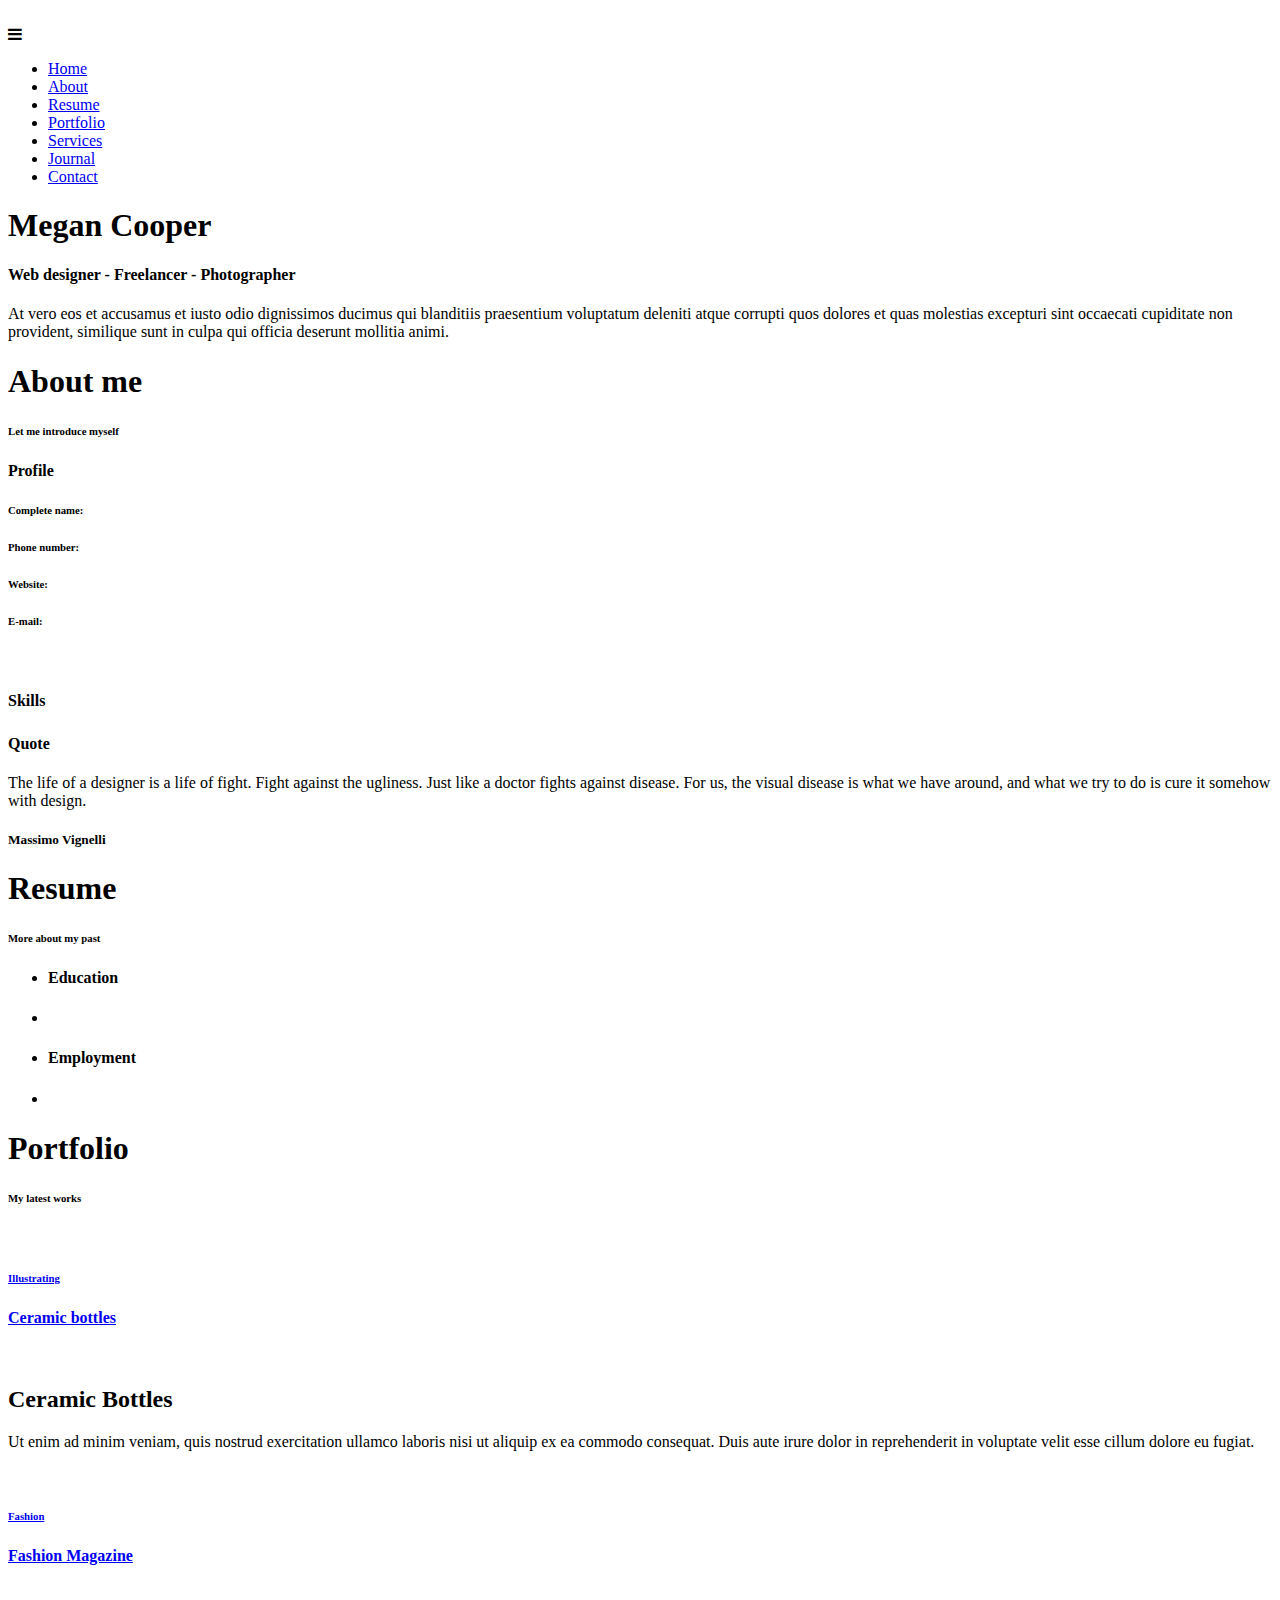
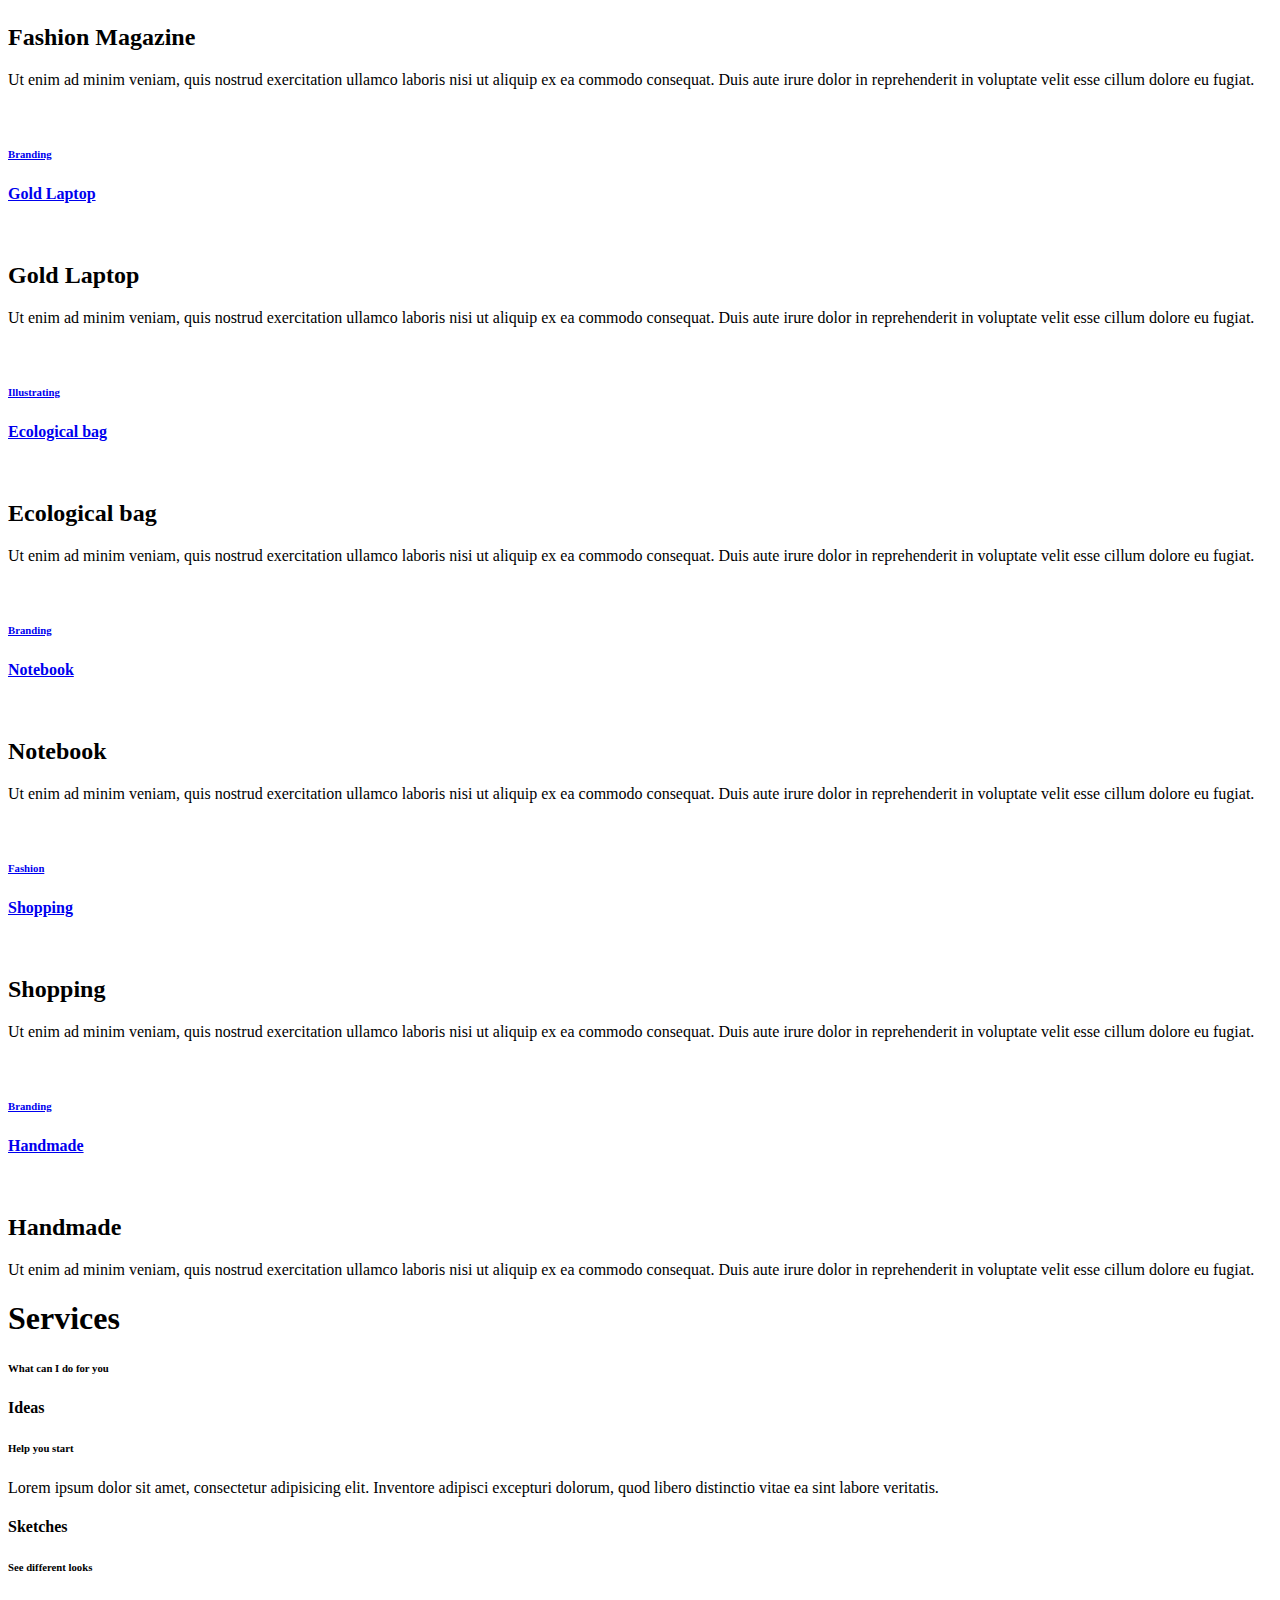
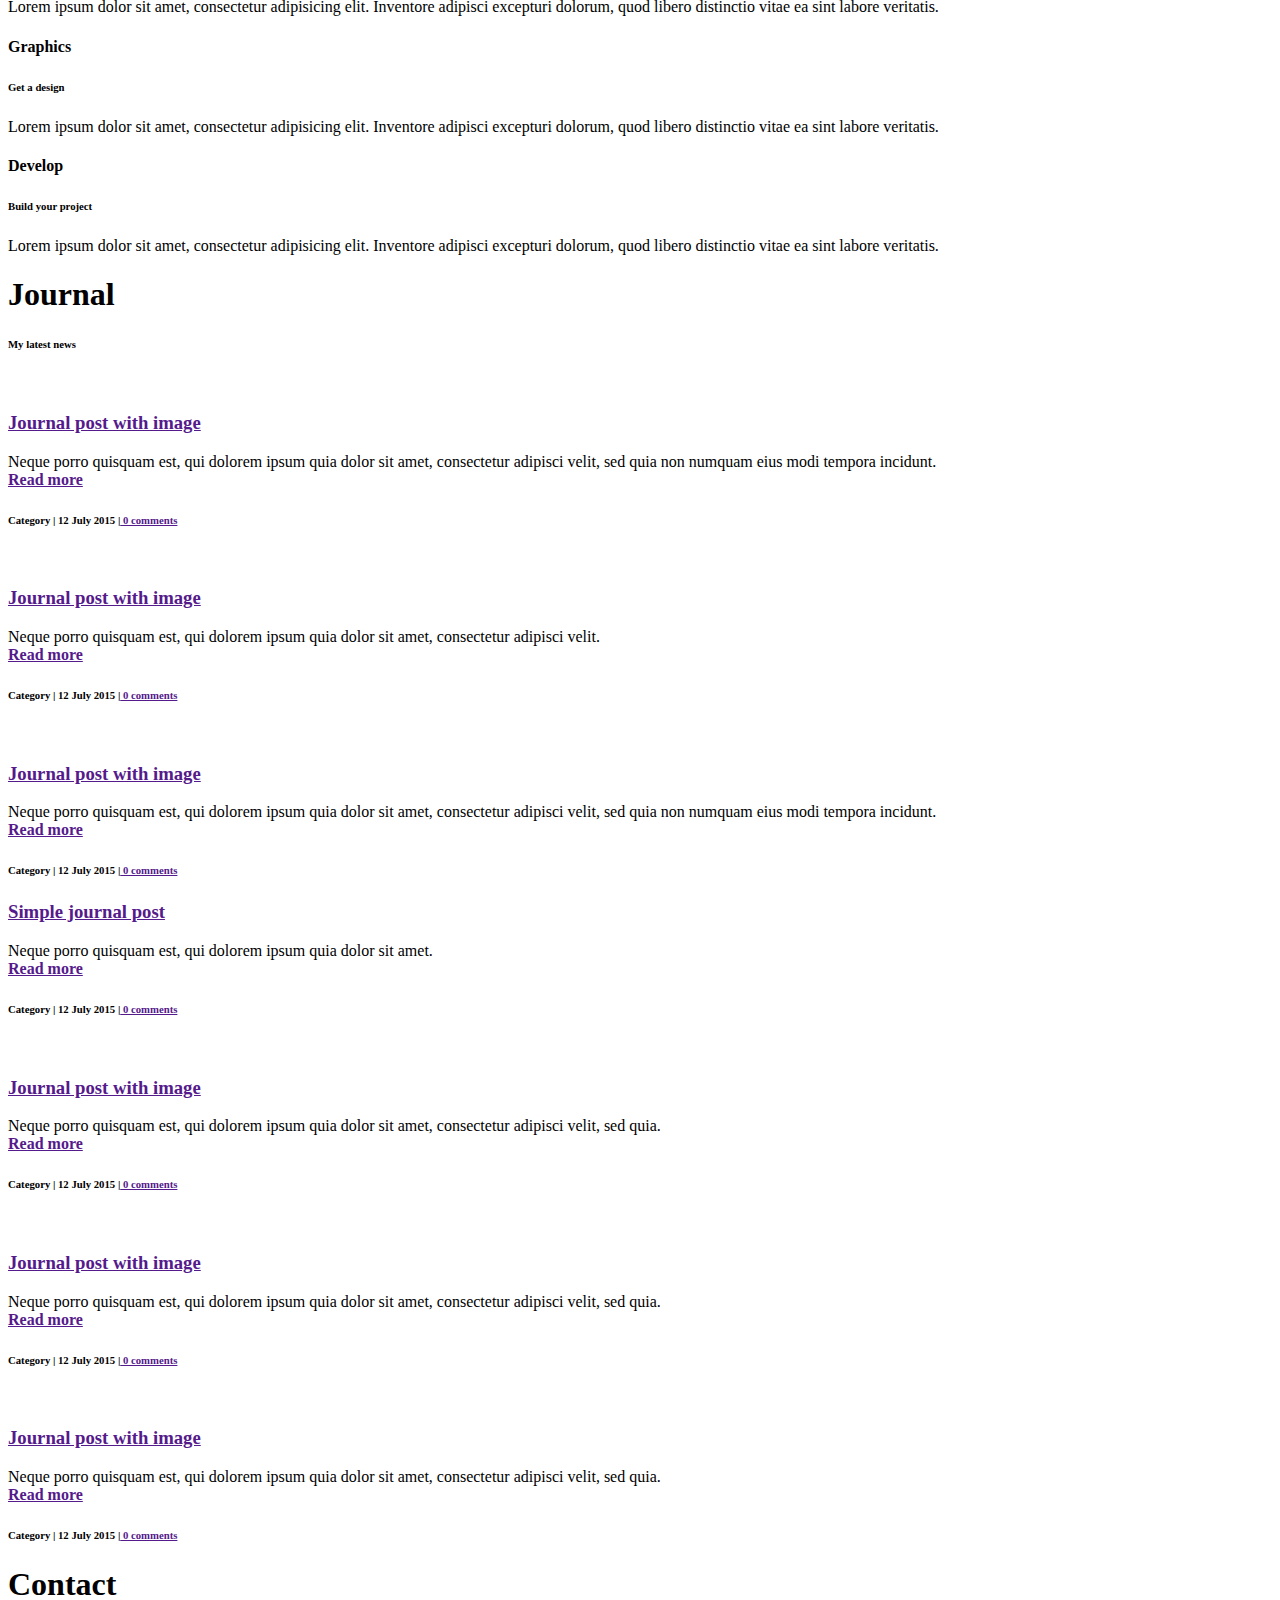
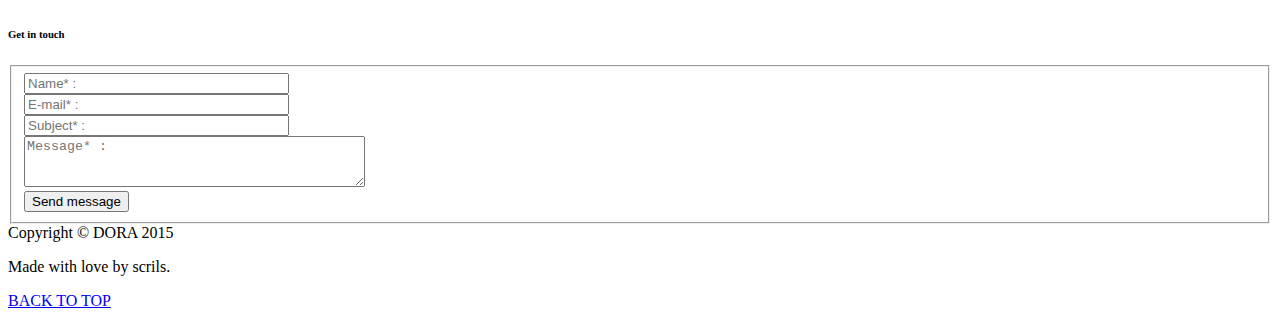
==== demo/src/main/resources/templates/index.html @ 1905d71b "Initial Commit" ====
<!DOCTYPE html>
<html lang="en">
  <head>
    <meta charset="utf-8">

    <!-- Mobile Specific Metas
    –––––––––––––––––––––––––––––––––––––––––––––––––– -->
    <meta name="viewport" content="width=device-width, initial-scale=1">
    <meta name="description" content="">
    <meta name="author" content="">
    <!-- Page title
    –––––––––––––––––––––––––––––––––––––––––––––––––– -->
	  <title>Dora Onepage Personal Portfolio Template</title>

    <link href='http://fonts.googleapis.com/css?family=Montserrat:400,700' rel='stylesheet' type='text/css'>
    <link href='http://fonts.googleapis.com/css?family=Roboto+Slab:400,100,300,700' rel='stylesheet' type='text/css'>
    <link href='http://fonts.googleapis.com/css?family=Tangerine:400,700' rel='stylesheet' type='text/css'>

    <!-- CSS
    –––––––––––––––––––––––––––––––––––––––––––––––––– -->
    <link rel="stylesheet" href="assets/css/bootstrap.css">
    <link rel="stylesheet" href="assets/css/style.css">
    <link rel="stylesheet" href="assets/css/animate.css">
    <link rel="stylesheet" href="assets/css/magnific-popup.css">
    <!-- Icons
    –––––––––––––––––––––––––––––––––––––––––––––––––– -->
    <link rel="stylesheet" href="assets/icons/Linea/styles.css" />
    <link rel="stylesheet" href="assets/icons/Elegant/style.css" />
    
    <link href="http://maxcdn.bootstrapcdn.com/font-awesome/4.2.0/css/font-awesome.min.css" rel="stylesheet">

    <script src="assets/js/modernizr.js"></script> <!-- Modernizr -->
  </head>

<!-- Body Start
    –––––––––––––––––––––––––––––––––––––––––––––––––– -->
<body>
<!-- Loader
    –––––––––––––––––––––––––––––––––––––––––––––––––– -->
  <div id="loader">
    <div id="loaderInner"></div>
  </div>

<!-- Header Bar
    –––––––––––––––––––––––––––––––––––––––––––––––––– -->
    <header id="headerBar">

        <div class="container">

          <!--Header logo on the left side-->

          <div class="col-md-4 col-sm-2 col-xs-4 headerLeft">
          <a href="index.html">
          <img src="assets/images/site-logo.png" alt="">
          </a>
          </div>

          <!--Header right side with left-aligned menu-->

          <div class="col-md-8 col-sm-10 col-xs-8 headerRight">
            <div class="header-right">

              <!--Navigation-->
              <nav class="navigation">

                <div class="navbar-header">
                  <span class="navbar-toggle" data-toggle="collapse" data-target="#bs-example-navbar-collapse-1">
                    <i class="fa fa-bars"></i>
                  </span>
                </div>

                <div class="collapse navbar-collapse" id="bs-example-navbar-collapse-1">

                    <ul class="navbar navbar-right">
                      <li><a href="#sectionIntro" class="easing">Home</a></li>
                      <li><a href="#sectionAbout" class="easing">About</a></li>
                      <li><a href="#sectionResume" class="easing">Resume</a></li>
                      <li><a href="#sectionPortfolio" class="easing">Portfolio</a></li>
                      <li><a href="#sectionServices" class="easing">Services</a></li>
                      <li><a href="#sectionBlog" class="easing">Journal</a></li>
                      <li><a href="#sectionContact" class="easing">Contact</a></li>
                    </ul>

                </div>

              </nav>
              <!--END Navigation-->

            </div>
          </div>
           <!--END Header right side-->


        </div>
        <!--END container-->
      </header>
      <!--END Header bar-->



<!-- section Intro
    –––––––––––––––––––––––––––––––––––––––––––––––––– -->
	
      <section id="sectionIntro" class="parallax">
        <div class="col-md-12 col-sm-12 col-xs-12">
          <div class="container">

            <div class="textIntro col-md-6">
              <div class="hi">
              <h1>Megan Cooper</h1>
              <h4>Web designer - Freelancer - Photographer</h4>
              <p>
              At vero eos et accusamus et iusto odio dignissimos ducimus qui blanditiis praesentium voluptatum deleniti atque corrupti quos dolores et quas molestias excepturi sint occaecati cupiditate non provident, similique sunt in culpa qui officia deserunt mollitia animi.
              </p>
              </div>
            </div>

          </div>
        </div>
      </section> 

<!-- section About
    –––––––––––––––––––––––––––––––––––––––––––––––––– -->
		  
      <section id="sectionAbout">
        
          <div class="sectionTitle">
              <h1>About me</h1> 
              <h6>Let me introduce myself</h6>  
          </div>

          <div class="about">      
          <div class="container">

            <div class="col-md-12 col-sm-12 col-xs-12 story">
            <div class="profileText">

            <div class="col-md-4 col-sm-4 col-xs-12">
            <div class="storyText">
            <h4>Profile</h4>
            <h6>Complete name:</h6>
            <p><span th:text = "${profile.full_name}"/></p>
            <h6>Phone number:</h6>
            <p><span th:text = "${profile.phone_number}"/></p>
            <h6>Website:</h6>
            <p><span th:text = "${profile.website}"/></p>
            <h6>E-mail:</h6>
            <p><span th:text = "${profile.email}"/></p>
            </div>
            </div>

            <div class="col-md-4 col-sm-3 col-xs-12">
            <img src="assets/images/person.png" alt="">
            </div>
            </div>

            <div class="col-md-4 col-sm-5 col-xs-12">
            <div class="storyText">
            <h4>Skills</h4>
            <h6><span th:text = "${skill[0].skill_name}"/></h6>
            <div class="progress">
            <div class="progress-bar" role="progressbar" aria-valuenow="80" aria-valuemin="0" aria-valuemax="100" style="width: 80%;">
            <span th:text = "${skill[0].skill_value}"/>
            </div>
            </div>

            <h6><span th:text = "${skill[1].skill_name}"/></h6>
            <div class="progress">
            <div class="progress-bar" role="progressbar" aria-valuenow="70" aria-valuemin="0" aria-valuemax="100" style="width: 70%;">
            <span th:text = "${skill[1].skill_value}"/>
            </div>
            </div>

            <h6><span th:text = "${skill[2].skill_name}"/></h6>
            <div class="progress">
            <div class="progress-bar" role="progressbar" aria-valuenow="85" aria-valuemin="0" aria-valuemax="100" style="width: 85%;">
            <span th:text = "${skill[2].skill_value}"/>
            </div>
            </div>

            <h6><span th:text = "${skill[3].skill_name}"/></h6>
            <div class="progress">
            <div class="progress-bar" role="progressbar" aria-valuenow="65" aria-valuemin="0" aria-valuemax="100" style="width: 65%;">
            <span th:text = "${skill[3].skill_value}"/>
            </div>
            </div>

            </div>
            </div>

            </div>
            </div>

            <div class="container">
            <div class="col-md-12 col-sm-12 col-xs-12 quote">
            <h4>Quote</h4>
            <p>The life of a designer is a life of fight. Fight against the ugliness. 
            Just like a doctor fights against disease. For us, the visual disease is what we have around, 
            and what we try to do is cure it somehow with design.</p>
            <h5>Massimo Vignelli</h5>
            </div>
            </div>


         
          </div>
    
        
      </section>

      


		
<!-- section Resume
    –––––––––––––––––––––––––––––––––––––––––––––––––– -->
		
    <section id="sectionResume">
        
      <!-- section TITLE -->
      <div class="sectionTitle">
            <h1>Resume</h1>
            <h6 class="whiteTitle">More about my past</h6>
      </div>

         <div class="container">        
            <div class="row resumeRow">

                <div class="col-md-6 resumeEd">

                    <ul class="resumeList">
                        <li class="resTitle"><h4>Education</h4></li>
                        <div th:each="itemResume : ${resume}">
                        <div th:if ="${itemResume.tipe == 'Education'}">
                        <li>
                            <div class="resumeIcon">
                                <div class="icon icon-basic-book"></div>
                            </div>
                            <div class="resumeContent">
                                <h5 th:text="${itemResume.judul}"></h5>
                                <span th:text="${itemResume.tahun}"></span>
                                <p class="plineheight"  th:text="${itemResume.keterangan}" >
                                
                               </p>
                            </div>
                           </li>
                     </div>
                    </ul>

                </div>


                <div class="col-md-6 resumeEmp">

                    <ul class="resumeList">
                        <li class="resTitle"><h4>Employment</h4></li>
                        <div th:each="itemResume : ${resume}">
                        <div th:if ="${itemResume.tipe == 'Employment'}">
                        
                        <li>
                            <div class="resumeIcon">
                                <div class="icon icon-basic-case"></div>
                            </div>
                            <div class="resumeContent">
                                <h5 th:text="${itemResume.judul}"></h5>
                                <span th:text="${itemResume.tahun}"></span>
                                <p class="plineheight" th:text="${itemResume.keterangan}">
                                </p>
                        </li>
                    </ul>

                </div>



            </div>
           

        </div>
    </section>

		
<!-- section Portfolio
    –––––––––––––––––––––––––––––––––––––––––––––––––– -->
        <section id="sectionPortfolio">
           
          <div class="sectionTitle">
            <h1>Portfolio</h1>
            <h6>My latest works</h6>
          </div>        

        <!--GRID ITEMS-->

     <!--GRID START-->

    <div class="container">
    <div id="masonry-grid" class="mGrid">

        <div class="gutter-sizer"></div>

            
            <div class="grid-item item-five item-padding">

              <a class="image-modal" href="#image-modal1">

                <img src="assets/images/1.jpg" alt="">

                  <div class="itemHover">
                    <h6>Illustrating</h6>
                    <h4>Ceramic bottles</h4>
                  </div>

              </a>

              <div id="image-modal1" class="mfp-hide modal-box">
                  <img src="assets/images/1.jpg" alt="">
                  <div class="modal-box-content">
                    <h2>Ceramic Bottles</h2>
                    <p>Ut enim ad minim veniam, quis nostrud exercitation ullamco laboris nisi ut aliquip ex ea commodo consequat. Duis aute irure dolor in reprehenderit in voluptate velit esse cillum dolore eu fugiat. </p>
                  </div>
              </div>         

            </div>


          <div class="grid-item item-five item-padding">

              <a class="image-modal" href="#image-modal2">

                <img src="assets/images/4.jpg" alt="">

                  <div class="itemHover">
                    <h6>Fashion</h6>
                    <h4>Fashion Magazine</h4>
                  </div>

              </a>

              <div id="image-modal2" class="mfp-hide modal-box">
                  <img src="assets/images/4.jpg" alt="">
                  <div class="modal-box-content">
                    <h2>Fashion Magazine</h2>
                    <p>Ut enim ad minim veniam, quis nostrud exercitation ullamco laboris nisi ut aliquip ex ea commodo consequat. Duis aute irure dolor in reprehenderit in voluptate velit esse cillum dolore eu fugiat. </p>
                  </div>
              </div>         

            </div>

            <div class="grid-item item-five">

              <a class="image-modal" href="#image-modal3">

                <img src="assets/images/3.jpg" alt="">

                  <div class="itemHover">
                    <h6>Branding</h6>
                    <h4>Gold Laptop</h4>
                  </div>

              </a>

              <div id="image-modal3" class="mfp-hide modal-box">
                  <img src="assets/images/3.jpg" alt="">
                  <div class="modal-box-content">
                    <h2>Gold Laptop</h2>
                    <p>Ut enim ad minim veniam, quis nostrud exercitation ullamco laboris nisi ut aliquip ex ea commodo consequat. Duis aute irure dolor in reprehenderit in voluptate velit esse cillum dolore eu fugiat. </p>
                  </div>
              </div>         

            </div>

            <div class="grid-item item-five  item-padding-top">

              <a class="image-modal" href="#image-modal4">

                <img src="assets/images/5.jpg" alt="">

                  <div class="itemHover">
                    <h6>Illustrating</h6>
                    <h4>Ecological bag</h4>
                  </div>

              </a>

              <div id="image-modal4" class="mfp-hide modal-box">
                  <img src="assets/images/5.jpg" alt="">
                  <div class="modal-box-content">
                    <h2>Ecological bag</h2>
                    <p>Ut enim ad minim veniam, quis nostrud exercitation ullamco laboris nisi ut aliquip ex ea commodo consequat. Duis aute irure dolor in reprehenderit in voluptate velit esse cillum dolore eu fugiat. </p>
                  </div>
              </div>         

            </div>

            <div class="grid-item item-five item-padding">

              <a class="image-modal" href="#image-modal5">

                <img src="assets/images/8.jpg" alt="">

                  <div class="itemHover">
                    <h6>Branding</h6>
                    <h4>Notebook</h4>
                  </div>

              </a>

              <div id="image-modal5" class="mfp-hide modal-box">
                  <img src="assets/images/8.jpg" alt="">
                  <div class="modal-box-content">
                    <h2>Notebook</h2>
                    <p>Ut enim ad minim veniam, quis nostrud exercitation ullamco laboris nisi ut aliquip ex ea commodo consequat. Duis aute irure dolor in reprehenderit in voluptate velit esse cillum dolore eu fugiat. </p>
                  </div>
              </div>         

            </div>

            <div class="grid-item item-five item-padding">

              <a class="image-modal" href="#image-modal6">

                <img src="assets/images/2.jpg" alt="">

                  <div class="itemHover">
                    <h6>Fashion</h6>
                    <h4>Shopping</h4>
                  </div>

              </a>

              <div id="image-modal6" class="mfp-hide modal-box">
                  <img src="assets/images/2.jpg" alt="">
                  <div class="modal-box-content">
                    <h2>Shopping</h2>
                    <p>Ut enim ad minim veniam, quis nostrud exercitation ullamco laboris nisi ut aliquip ex ea commodo consequat. Duis aute irure dolor in reprehenderit in voluptate velit esse cillum dolore eu fugiat. </p>
                  </div>
              </div>         

            </div>

            <div class="grid-item item-five item-padding">

              <a class="image-modal" href="#image-modal7">

                <img src="assets/images/7.jpg" alt="">

                  <div class="itemHover">
                    <h6>Branding</h6>
                    <h4>Handmade</h4>
                  </div>

              </a>

              <div id="image-modal7" class="mfp-hide modal-box">
                  <img src="assets/images/7.jpg" alt="">
                  <div class="modal-box-content">
                    <h2>Handmade</h2>
                    <p>Ut enim ad minim veniam, quis nostrud exercitation ullamco laboris nisi ut aliquip ex ea commodo consequat. Duis aute irure dolor in reprehenderit in voluptate velit esse cillum dolore eu fugiat. </p>
                  </div>
              </div>         

            </div>


    </div>
    </div>

   
    </section> 


<!-- section Services
    –––––––––––––––––––––––––––––––––––––––––––––––––– -->


        <section id="sectionServices">
          <div class="sectionTitle">
            <h1>Services</h1>
            <h6>What can I do for you</h6>
          </div>       

          
          <div class="container">
             <div class="row servicesRow">

                <div class="col-md-6 col-sm-6 col-xs-12">
                    <div class="servicesBox">
                        <div class="servicesIcon">
                            <div class="icon icon-basic-lightbulb"></div>
                        </div>
                        <div class="servicesContent">
                        <h4>Ideas</h4>
                        <h6>Help you start</h6>
                        <p class="plineheight">
                        Lorem ipsum dolor sit amet, consectetur adipisicing elit. Inventore adipisci excepturi dolorum, quod libero distinctio vitae ea sint labore veritatis.</p>
                        </div>
                    </div>
                </div>

                <div class="col-md-6 col-sm-6 col-xs-12">
                    <div class="servicesBox">
                        <div class="servicesIcon">
                            <div class="icon icon-basic-notebook-pencil"></div>
                        </div>
                        <div class="servicesContent">
                        <h4>Sketches</h4>
                        <h6>See different looks</h6>
                        <p class="plineheight">
                        Lorem ipsum dolor sit amet, consectetur adipisicing elit. Inventore adipisci excepturi dolorum, quod libero distinctio vitae ea sint labore veritatis.</p>
                        </div>
                    </div>
                </div>

            </div>

            <div class="row servicesRow">

                <div class="col-md-6 col-sm-6 col-xs-12">
                    <div class="servicesBox">
                        <div class="servicesIcon">
                            <div class="icon icon-basic-webpage-img-txt"></div>
                        </div>
                        <div class="servicesContent">
                        <h4>Graphics</h4>
                        <h6>Get a design</h6>
                        <p class="plineheight">
                        Lorem ipsum dolor sit amet, consectetur adipisicing elit. Inventore adipisci excepturi dolorum, quod libero distinctio vitae ea sint labore veritatis.</p>
                        </div>
                    </div>
                </div>

                <div class="col-md-6 col-sm-6 col-xs-12">
                    <div class="servicesBox">
                        <div class="servicesIcon">
                            <div class="icon icon-basic-keyboard"></div>
                        </div>
                        <div class="servicesContent">
                        <h4>Develop</h4>
                        <h6>Build your project</h6>
                        <p class="plineheight">
                        Lorem ipsum dolor sit amet, consectetur adipisicing elit. Inventore adipisci excepturi dolorum, quod libero distinctio vitae ea sint labore veritatis.</p>
                        </div>
                    </div>
                </div>

            </div>

            

          </div>

        </section>



<!-- section Blog
    –––––––––––––––––––––––––––––––––––––––––––––––––– -->

        <section id="sectionBlog">
          <div class="sectionTitle">
            <h1>Journal</h1>
            <h6 class="whiteTitle">My latest news</h6>
          </div>

      <div class="container">

       <div id="blog-grid" class="bGrid">

        <div class="gutter-sizer"></div>
        
            <div class="blog-item item-four item-margin">
            <img src="assets/images/blog1.jpg" alt="">
            <a href=""><h3>Journal post with image</h3></a>
            <p>
            Neque porro quisquam est, qui dolorem ipsum quia dolor sit amet, consectetur adipisci velit, sed quia non numquam eius modi tempora incidunt.<br>
            <b><a href="">Read more</a></b>
            </p>
            <h6>Category <span class="separator">|</span> 12 July 2015 <span class="separator">|</span><a href=""> 0 comments</a></h6>
            </div>

            <div class="blog-item item-four item-margin">
            <img src="assets/images/blog4.jpg" alt="">
            <a href=""><h3>Journal post with image</h3></a>
            <p>
            Neque porro quisquam est, qui dolorem ipsum quia dolor sit amet, consectetur adipisci velit.<br>
            <b><a href="">Read more</a></b>
            </p>
            <h6>Category <span class="separator">|</span> 12 July 2015 <span class="separator">|</span><a href=""> 0 comments</a></h6>
            </div>

            <div class="blog-item item-four">
            <img src="assets/images/blog5.jpg" alt="">
            <a href=""><h3>Journal post with image</h3></a>
            <p>
            Neque porro quisquam est, qui dolorem ipsum quia dolor sit amet, consectetur adipisci velit, sed quia non numquam eius modi tempora incidunt.<br>
            <b><a href="">Read more</a></b>
            </p>
            <h6>Category <span class="separator">|</span> 12 July 2015 <span class="separator">|</span><a href=""> 0 comments</a></h6>
            </div>

            <div class="blog-item item-four item-margin blog-padding">
            <a href=""><h3>Simple journal post</h3></a>
            <p>
            Neque porro quisquam est, qui dolorem ipsum quia dolor sit amet.<br>
            <b><a href="">Read more</a></b>
            </p>
            <h6>Category <span class="separator">|</span> 12 July 2015 <span class="separator">|</span><a href=""> 0 comments</a></h6>
            </div>   

            <div class="blog-item item-four item-margin">
            <img src="assets/images/blog6.jpg" alt="">
            <a href=""><h3>Journal post with image</h3></a>
            <p>
            Neque porro quisquam est, qui dolorem ipsum quia dolor sit amet, consectetur adipisci velit, sed quia.<br>
            <b><a href="">Read more</a></b>
            </p>
            <h6>Category <span class="separator">|</span> 12 July 2015 <span class="separator">|</span><a href=""> 0 comments</a></h6>
            </div>

            <div class="blog-item item-four">
            <img src="assets/images/blog2.jpg" alt="">
            <a href=""><h3>Journal post with image</h3></a>
            <p>
            Neque porro quisquam est, qui dolorem ipsum quia dolor sit amet, consectetur adipisci velit, sed quia. <br>
            <b><a href="">Read more</a></b>
            </p>
            <h6>Category <span class="separator">|</span> 12 July 2015 <span class="separator">|</span><a href=""> 0 comments</a></h6>
            </div>

            <div class="blog-item item-four item-margin">
            <img src="assets/images/blog3.jpg" alt="">
            <a href=""><h3>Journal post with image</h3></a>
            <p>
            Neque porro quisquam est, qui dolorem ipsum quia dolor sit amet, consectetur adipisci velit, sed quia. <br>
            <b><a href="">Read more</a></b>
            </p>
            <h6>Category <span class="separator">|</span> 12 July 2015 <span class="separator">|</span><a href=""> 0 comments</a></h6>
            </div>


        </div>
              

      </div>
        </section>
		


<!-- section Contact
    –––––––––––––––––––––––––––––––––––––––––––––––––– -->

        <section id="sectionContact">
            <div class="sectionTitle LessPaddingTitle">
              <h1>Contact</h1>
              <h6>Get in touch</h6>
            </div>      
                  
            <div class="container">
                 
                   <div class="contactForm">

                    <div class="col-md-12 col-sm-12 col-xs-12">
                    <!--MESSAGE SENT SUCCESFULLY-->
                    <div id="message"></div>

                    <!--MAIN FORM-->

                    <form method="post" action="assets/contact.php" name="contactform" id="contactform">

                    <fieldset>

                      <div class="col-md-4 col-sm-6 col-xs-12">
                        <input name="name" type="text" id="name" placeholder="Name* :" size="30" value="" />
                      </div>

                      <div class="col-md-4 col-sm-6 col-xs-12">
                        <input name="email" type="text" id="email" placeholder="E-mail* :" size="30" value="" />
                      </div>

                      <div class="col-md-4 col-sm-12 col-xs-12">
                        <input name="subject" type="text" id="subject" placeholder="Subject* :" size="30" value="" />
                      </div>

                      <div class="col-md-12 col-sm-12 col-xs-12">
                        <textarea name="comments" cols="40" rows="3" placeholder="Message* :" id="comments"></textarea>
                      </div>

                        <input type="submit" class="submit" id="submit" value="Send message" />
                       

                    </fieldset>

                    </form>
                    <!--END Main form-->
                    </div>

                    </div>
                    <!-- END contact FORM-->
            </div>
                    

                
        </section>

  <!-- Footer
    –––––––––––––––––––––––––––––––––––––––––––––––––– -->

       <footer class="pFooter">

            <div class="container">

                <div class="col-md-4 col-sm-4 col-xs-12 fCopy">
                Copyright © <span>DORA</span> 2015
                <p>Made with love by scrils.</p>  
                </div>

                <div class="col-md-4 col-sm-4 col-xs-12 fScroll">
                    <a class="easing scroll-up" href="#sectionIntro">
                    BACK TO TOP<span aria-hidden="true" class="arrow_carrot-up"></span>
                    </a>
                </div>

                <div class="col-md-4 col-sm-4 col-xs-12 fIcons">
                <a href="#">
                <span aria-hidden="true" class="social_facebook_circle"></span>
                </a>
                <a href="#">
                <span aria-hidden="true" class="social_twitter_circle"></span>
                </a>
                <a href="#">
                <span aria-hidden="true" class="social_dribbble_circle"></span>
                </a>
                <a href="#">
                <span aria-hidden="true" class="social_instagram_circle"></span>
                </a>
                </div>

            </div>

        </footer>

<!--  Javascripts
    –––––––––––––––––––––––––––––––––––––––––––––––––– -->
      <script src="assets/js/jquery-2.1.1.js"></script>
      <script src="assets/js/bootstrap.js"></script>
      <script src="assets/js/modernizr.custom.js"></script>
      <script src="assets/js/contactform.js"></script>
      <!-- Navigation menu-->
      <script src="assets/js/classie.js"></script>
      <script src="assets/js/nav-active.js"></script>
      <script src="assets/js/jquery.easing.js"></script>
      <!--JS for MAGNIFIC POPUP & ALL SCRIPTS& CALLS-->
      <script src="assets/js/scripts.js"></script>
      <script src="assets/js/jquery.magnific-popup.min.js"></script>
      <!--JS for easy scrolling-->
      <script src="assets/js/smoothscroll.js"></script>     
      <!-- WOW ANIMATIONS -->
      <script src="assets/js/wow.min.js"></script>
      <script src="assets/js/jquery-parallax.js"></script>
      <!-- Masonry Package -->
      <script src="assets/js/isotope.pkgd.min.js"></script>
      <script>
        new WOW().init();
      </script>


<script>
$(window).load(function(){
var $container = $('#masonry-grid');
  $container.isotope({
      itemSelector: '.grid-item'
  });
});
</script>

<script>
$(window).load(function(){
var $container2 = $('#blog-grid');
  $container2.isotope({
      itemSelector: '.blog-item'
  });
});
</script>
<script type="text/javascript">
$(document).ready(function(){
  
  //.parallax(xPosition, speedFactor, outerHeight) options:
  //xPosition - Horizontal position of the element
  //inertia - speed to move relative to vertical scroll. Example: 0.1 is one tenth the speed of scrolling, 2 is twice the speed of scrolling
  //outerHeight (true/false) - Whether or not jQuery should use it's outerHeight option to determine when a section is in the viewport
$('#sectionIntro').parallax({ "coeff":+0.5 });

})
</script>
  </body>
</html>
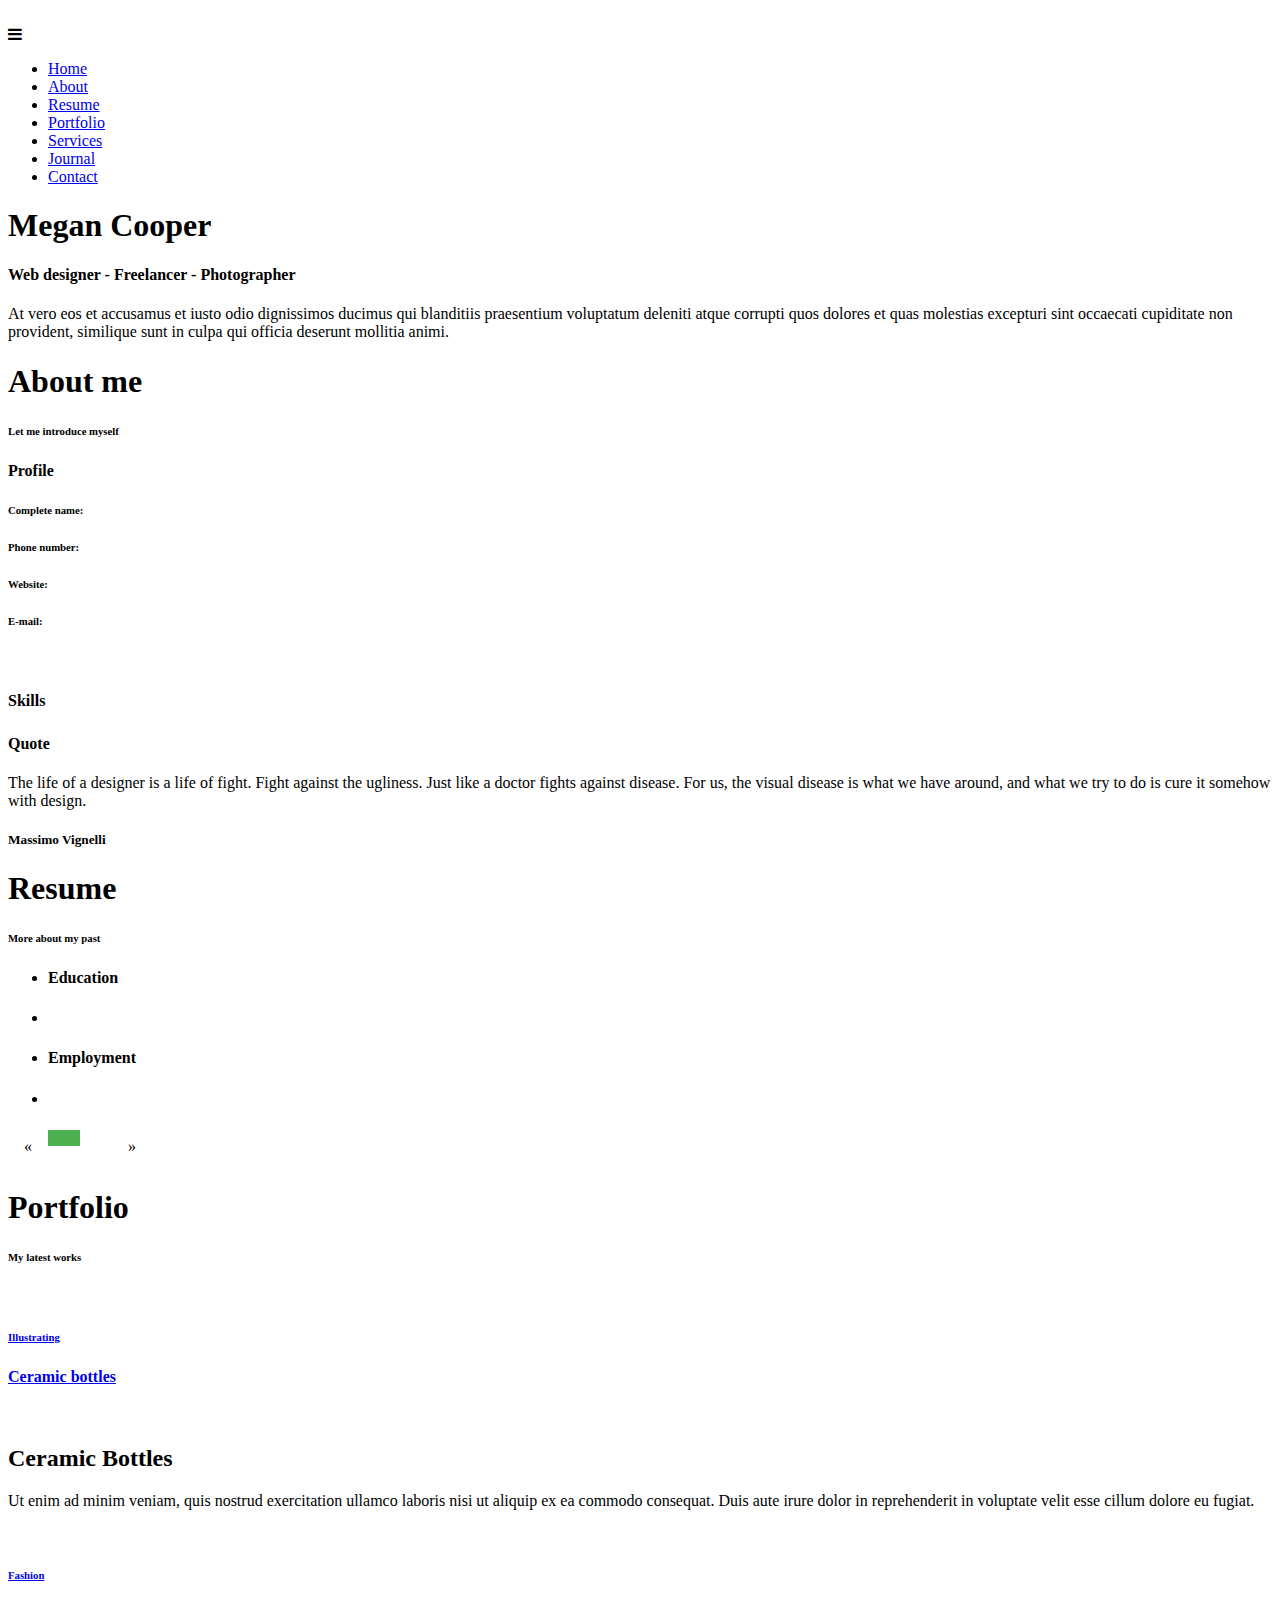
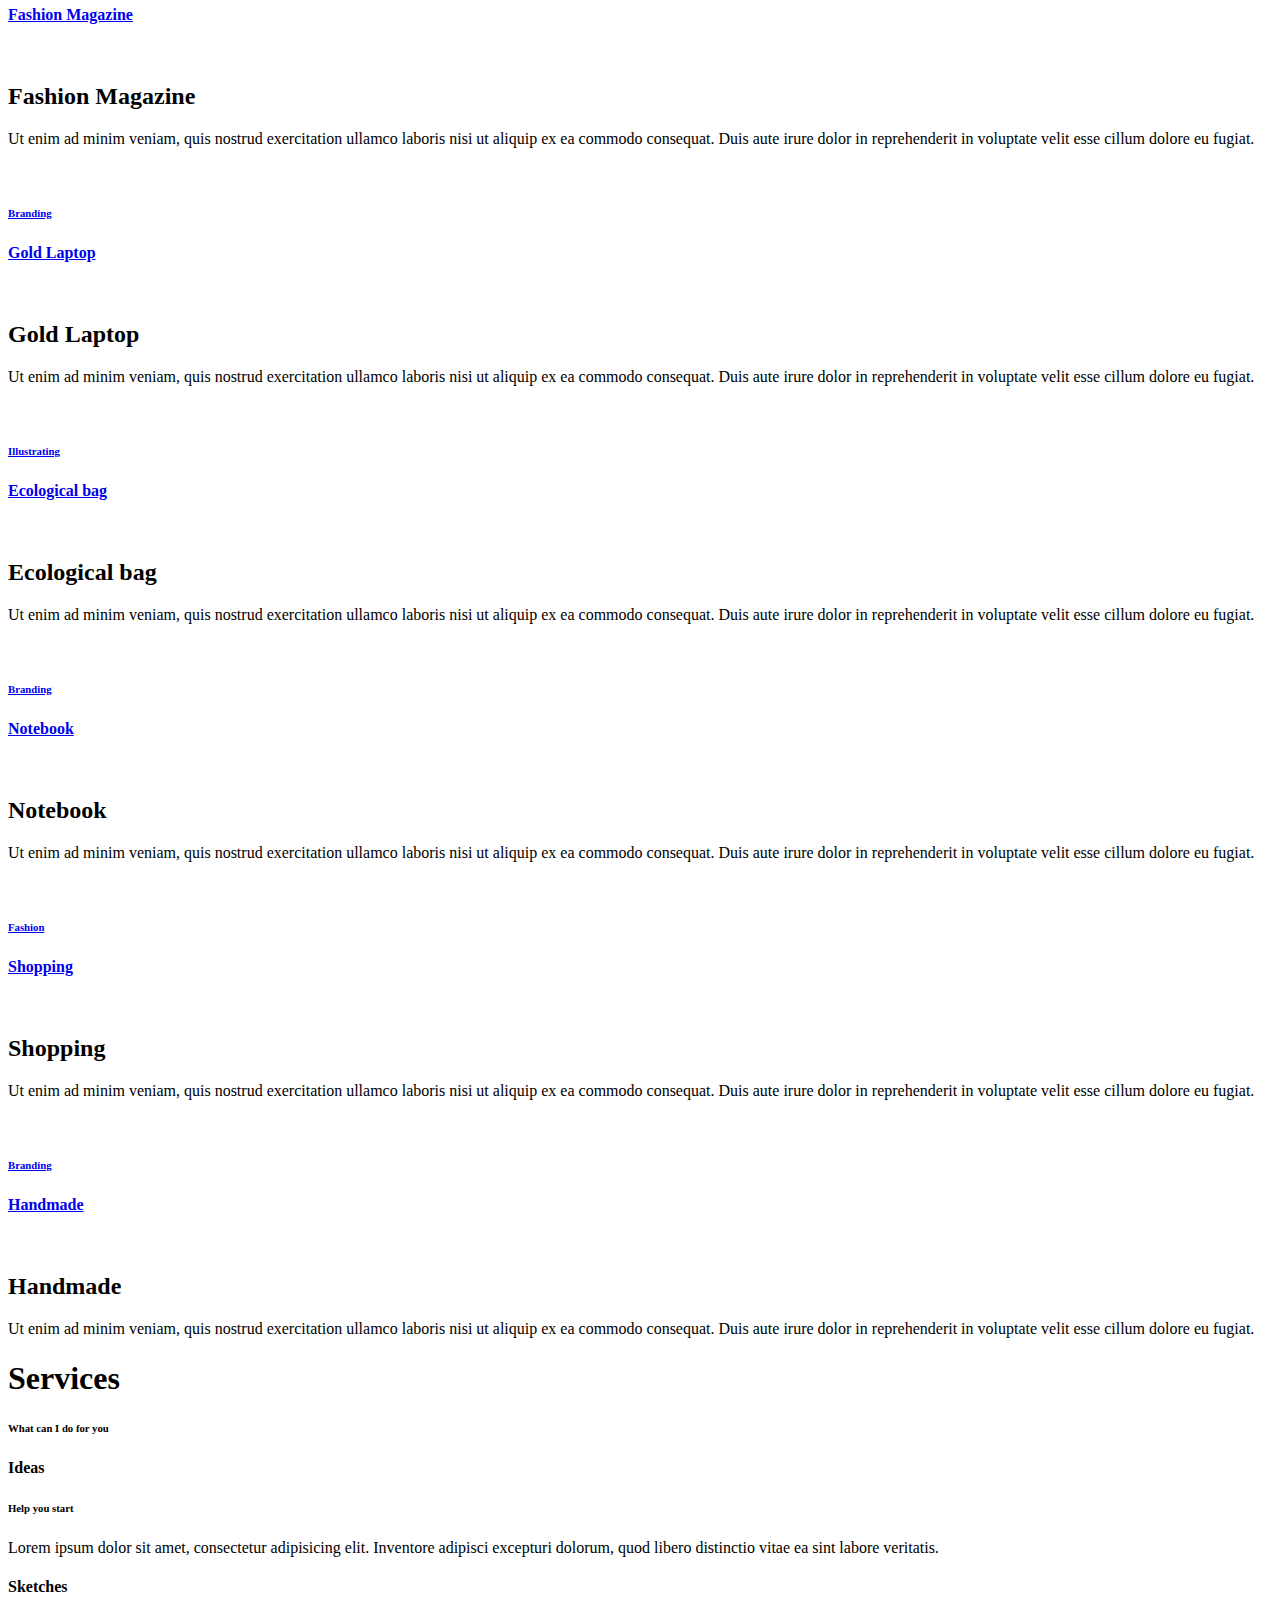
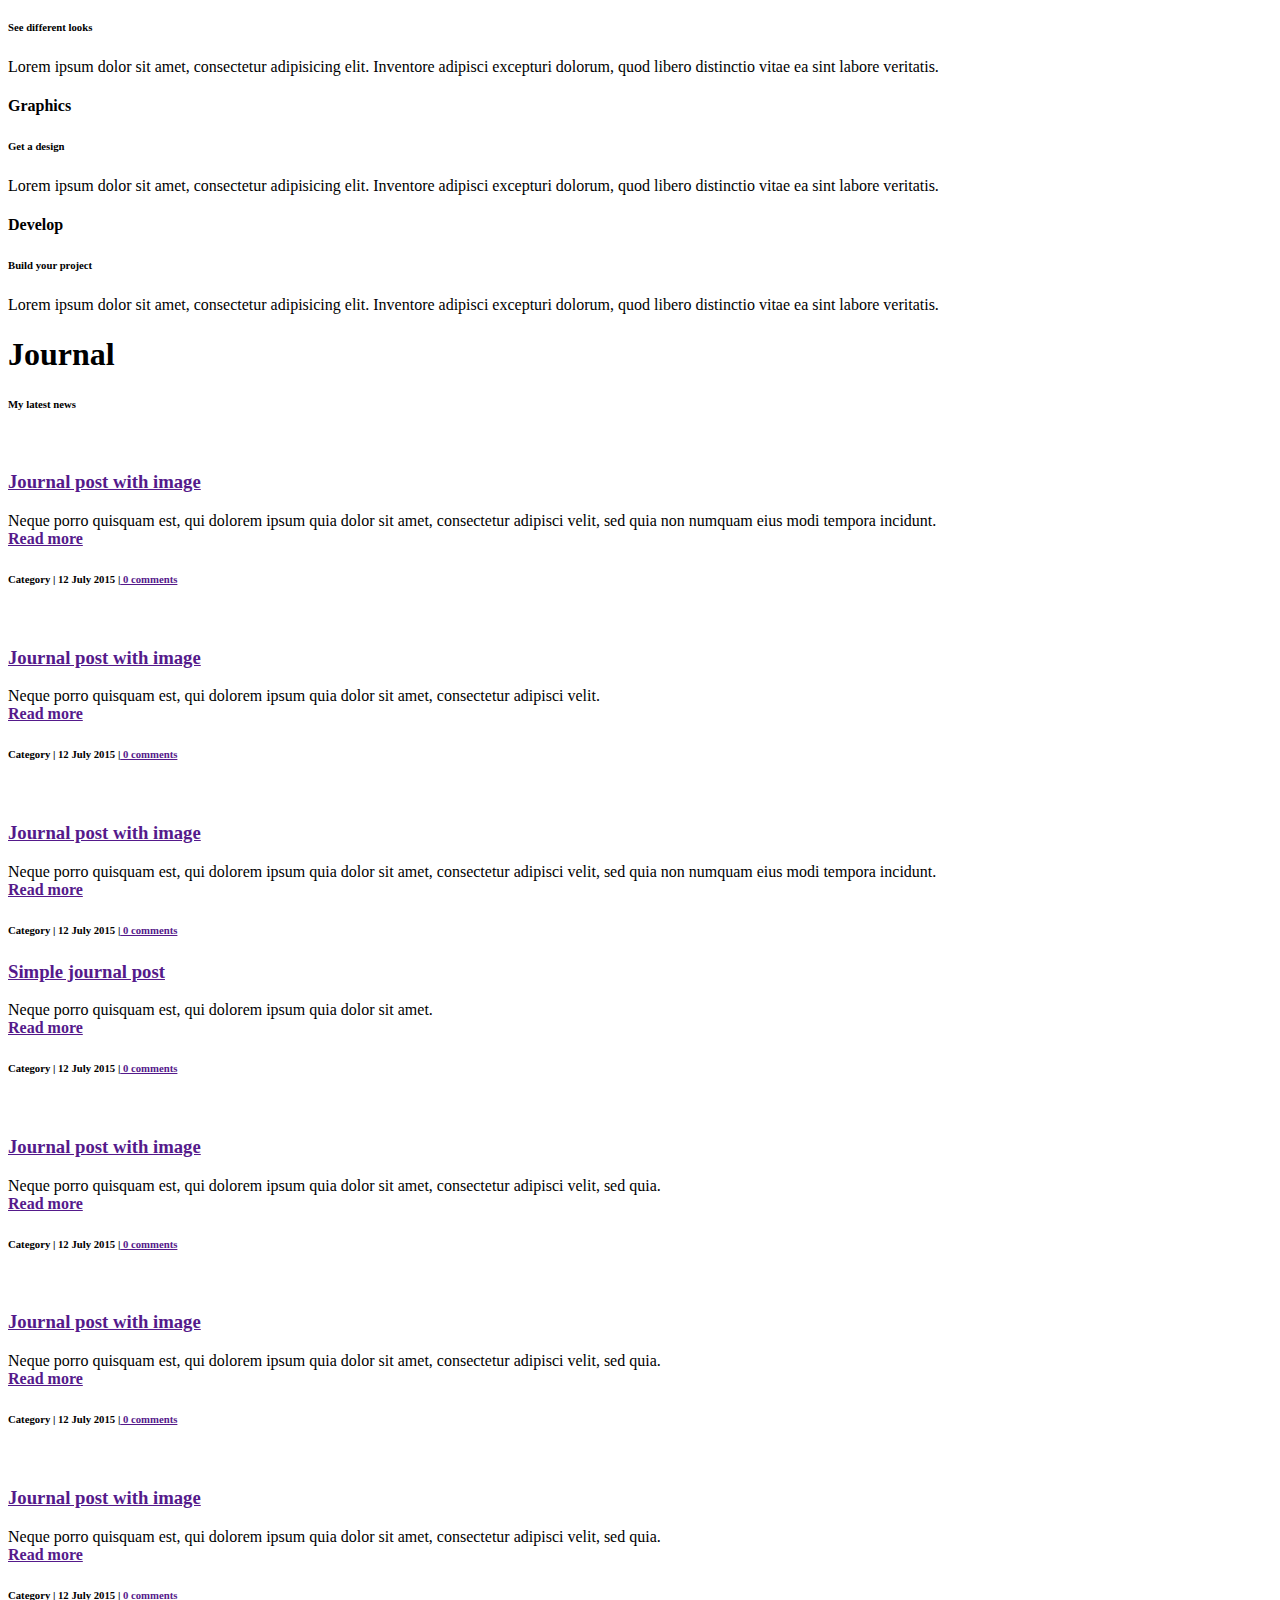
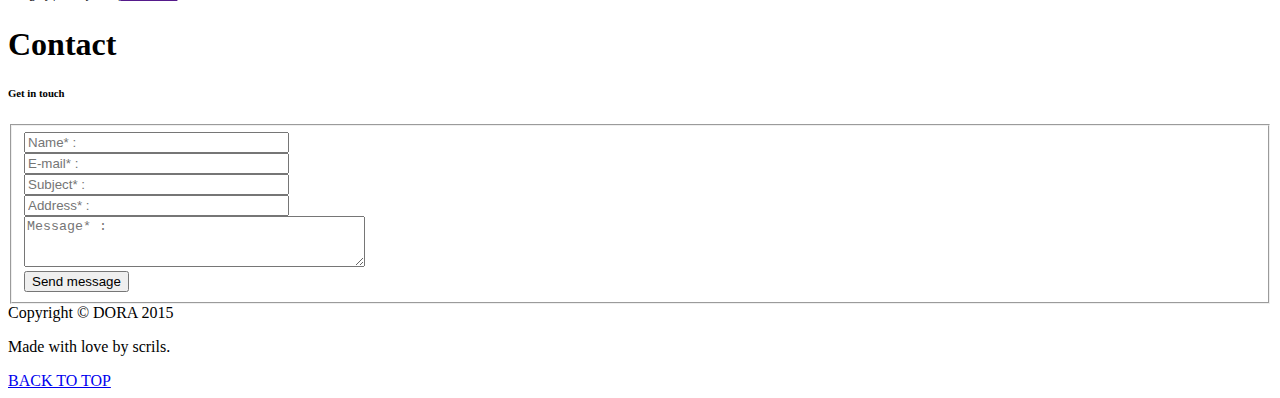
==== commit d2c9191e: "Update Contact Form" ====
--- a/demo/src/main/resources/templates/index.html
+++ b/demo/src/main/resources/templates/index.html
@@ -30,6 +30,27 @@
     <link href="http://maxcdn.bootstrapcdn.com/font-awesome/4.2.0/css/font-awesome.min.css" rel="stylesheet">
 
     <script src="assets/js/modernizr.js"></script> <!-- Modernizr -->
+    <!-- Modernizr -->
+<style>
+.pagination {
+  display: inline-block;
+}
+
+.pagination a {
+  color: black;
+  float: left;
+  padding: 8px 16px;
+  text-decoration: none;
+}
+
+.pagination a.active {
+  background-color: #4CAF50;
+  color: white;
+}
+
+.pagination a:hover:not(.active) {background-color: #ddd;}
+</style>
+    
   </head>
 
 <!-- Body Start
@@ -230,16 +251,16 @@
 
                     <ul class="resumeList">
                         <li class="resTitle"><h4>Education</h4></li>
-                        <div th:each="itemResume : ${resume}">
-                        <div th:if ="${itemResume.tipe == 'Education'}">
+                        <div th:each="itemResumeEducation : ${resumeEducation.getContent()}">                           <!-- INI TIDAK EFEKTIF KARENA DISURUH UNTUK BACA SEMUA TABELNYA -->
+                    <!--    <div th:if ="${itemResume.tipe == 'Education'}">-->
                         <li>
                             <div class="resumeIcon">
                                 <div class="icon icon-basic-book"></div>
                             </div>
                             <div class="resumeContent">
-                                <h5 th:text="${itemResume.judul}"></h5>
-                                <span th:text="${itemResume.tahun}"></span>
-                                <p class="plineheight"  th:text="${itemResume.keterangan}" >
+                                <h5 th:text="${itemResumeEducation.judul}"></h5>
+                                <span th:text="${itemResumeEducation.tahun}"></span>
+                                <p class="plineheight"  th:text="${itemResumeEducation.keterangan}" >
                                 
                                </p>
                             </div>
@@ -254,17 +275,17 @@
 
                     <ul class="resumeList">
                         <li class="resTitle"><h4>Employment</h4></li>
-                        <div th:each="itemResume : ${resume}">
-                        <div th:if ="${itemResume.tipe == 'Employment'}">
+                        <div th:each="itemResumeEmployment : ${resumeEmployment}">
+                      <!--   <div th:if ="${itemResume.tipe == 'Employment'}"> -->
                         
                         <li>
                             <div class="resumeIcon">
                                 <div class="icon icon-basic-case"></div>
                             </div>
                             <div class="resumeContent">
-                                <h5 th:text="${itemResume.judul}"></h5>
-                                <span th:text="${itemResume.tahun}"></span>
-                                <p class="plineheight" th:text="${itemResume.keterangan}">
+                                <h5 th:text="${itemResumeEmployment.judul}"></h5>
+                                <span th:text="${itemResumeEmployment.tahun}"></span>
+                                <p class="plineheight" th:text="${itemResumeEmployment.keterangan}">
                                 </p>
                         </li>
                     </ul>
@@ -279,6 +300,27 @@
         </div>
     </section>
 
+<!-- Paging section  -->
+ 
+				<div class="pagination">
+				<span th:if="${resumeEducation.hasPrevious()}" >
+					<a th:href="@{/(page=${i},size=${resumeEducation.size})}">&laquo;</a> 
+				</span>
+				<th:block th:each="i: ${#numbers.sequence(0, resumeEducation.getTotalPages() -1)}">
+				
+				<span th:if ="${resumeEducation.getNumber() == i}" >
+					<a class="active" th:href="@{/(page=${i},size=${resumeEducation.size})}"><span th:text = ${i}+1/></a> 
+				</span>
+				<span th:unless ="${resumeEducation.getNumber() == i}" >
+					<a th:href="@{/(page=${i},size=${resumeEducation.size})}"><span th:text = ${i}+1/></a> 
+				</span>
+				
+				</th:block>
+				
+					<span th:if="${resumeEducation.hasNext()}" >
+					<a th:href="@{/(page=${i}+1,size=${resumeEducation.size})}">&raquo;</a>
+					</span>
+				</div>
 		
 <!-- section Portfolio
     –––––––––––––––––––––––––––––––––––––––––––––––––– -->
@@ -665,24 +707,28 @@
 
                     <!--MAIN FORM-->
 
-                    <form method="post" action="assets/contact.php" name="contactform" id="contactform">
+                    <form method="post" th:action="@{/}" name="contactform" id="contactform" th:object="${contact}">
 
                     <fieldset>
 
                       <div class="col-md-4 col-sm-6 col-xs-12">
-                        <input name="name" type="text" id="name" placeholder="Name* :" size="30" value="" />
+                        <input name="name" type="text" id="name" placeholder="Name* :" size="30" value="" th:field="*{name}"/>
                       </div>
 
                       <div class="col-md-4 col-sm-6 col-xs-12">
-                        <input name="email" type="text" id="email" placeholder="E-mail* :" size="30" value="" />
+                        <input name="email" type="text" id="email" placeholder="E-mail* :" size="30" value="" th:field="*{email}"/>
                       </div>
 
                       <div class="col-md-4 col-sm-12 col-xs-12">
-                        <input name="subject" type="text" id="subject" placeholder="Subject* :" size="30" value="" />
+                        <input name="subject" type="text" id="subject" placeholder="Subject* :" size="30" value="" th:field="*{subject}"/>
                       </div>
+                      
+                      <div class="col-md-4 col-sm-12 col-xs-12">
+                        <input name="address" type="text" id="address" placeholder="Address* :" size="30" value="" th:field="*{address}"/>
+                      </div>
 
                       <div class="col-md-12 col-sm-12 col-xs-12">
-                        <textarea name="comments" cols="40" rows="3" placeholder="Message* :" id="comments"></textarea>
+                        <textarea name="comments" cols="40" rows="3" placeholder="Message* :" id="comments" th:field="*{message}"></textarea>
                       </div>
 
                         <input type="submit" class="submit" id="submit" value="Send message" />
